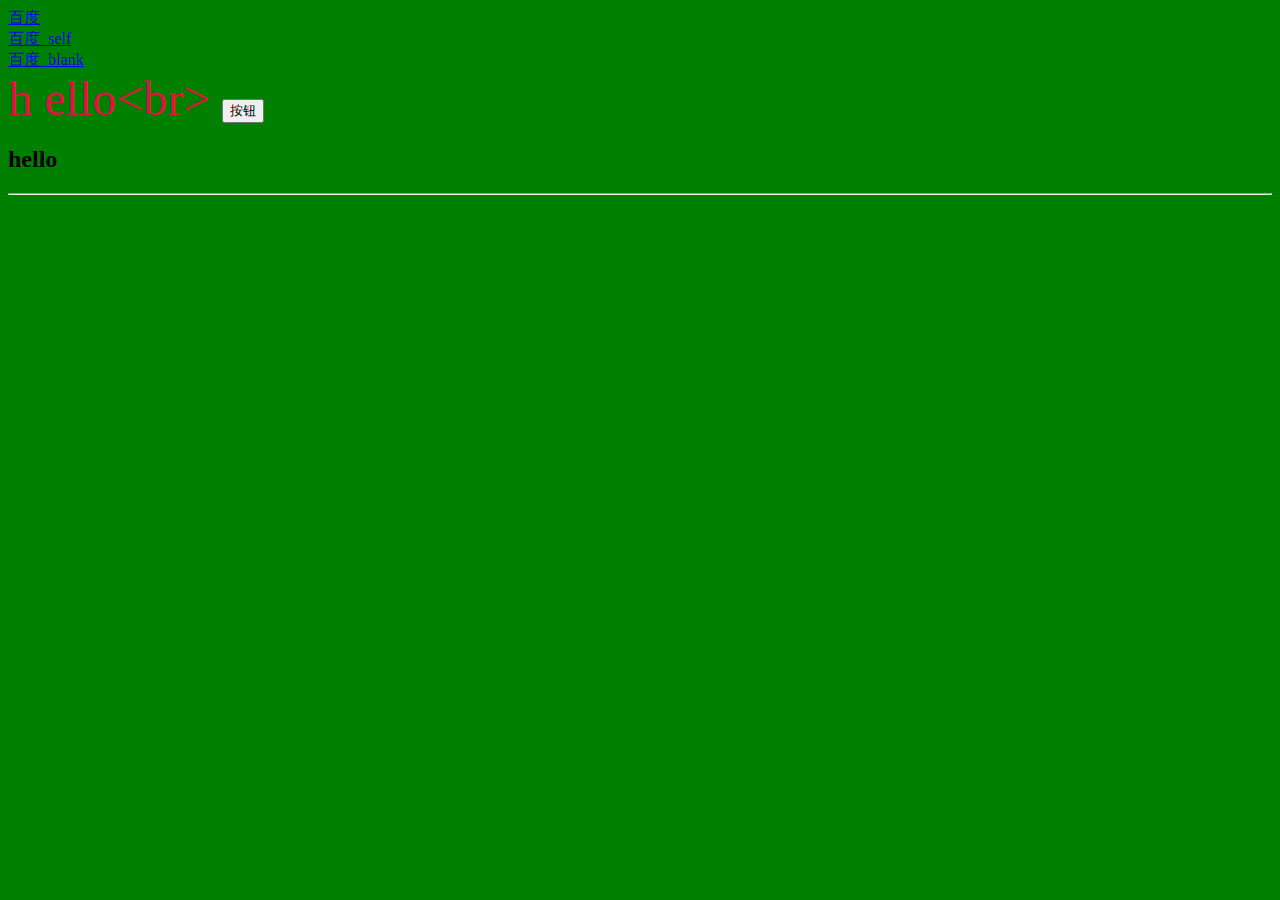
==== com/index01/html/hello.html @ 908c7ca5 "javaWeb" ====
<!DOCTYPE html>
  <html lang="en">
  <head>
      <meta charset="UTF-8">
      <title>Title</title>
  </head>
    <!-- bgcolor背景颜色属性
         onclick  单击事件
         alert  javascript语音提供的警告框函数
         <font>hello</font> 字体标签
         &lt;br&gt;   打印<br>
         &nbsp; 空格
         h1---h6  标题
         -->
  <!-- a标签是 超链接
	 		   href     属性设置连接的地址
	 		   target   属性设置哪个目标进行跳转
	 			 _self		表示当前页面(默认值)
	 			 _blank		表示打开新页面来进行跳转
	 -->
  <a href="http://localhost:8080">百度</a><br/>
  <a href="http://localhost:8080" target="_self">百度_self</a><br/>
  <a href="http://localhost:8080" target="_blank">百度_blank</a><br/>

  <body bgcolor="green" >
    <font color="#dc143c" face="宋体" size="8">h&nbsp;ello&lt;br&gt; </font><!-- 注释 -->
    <button onclick="alert('你好')">按钮</button>
    <h2>hello</h2>
    <hr>
  </body>
</html>
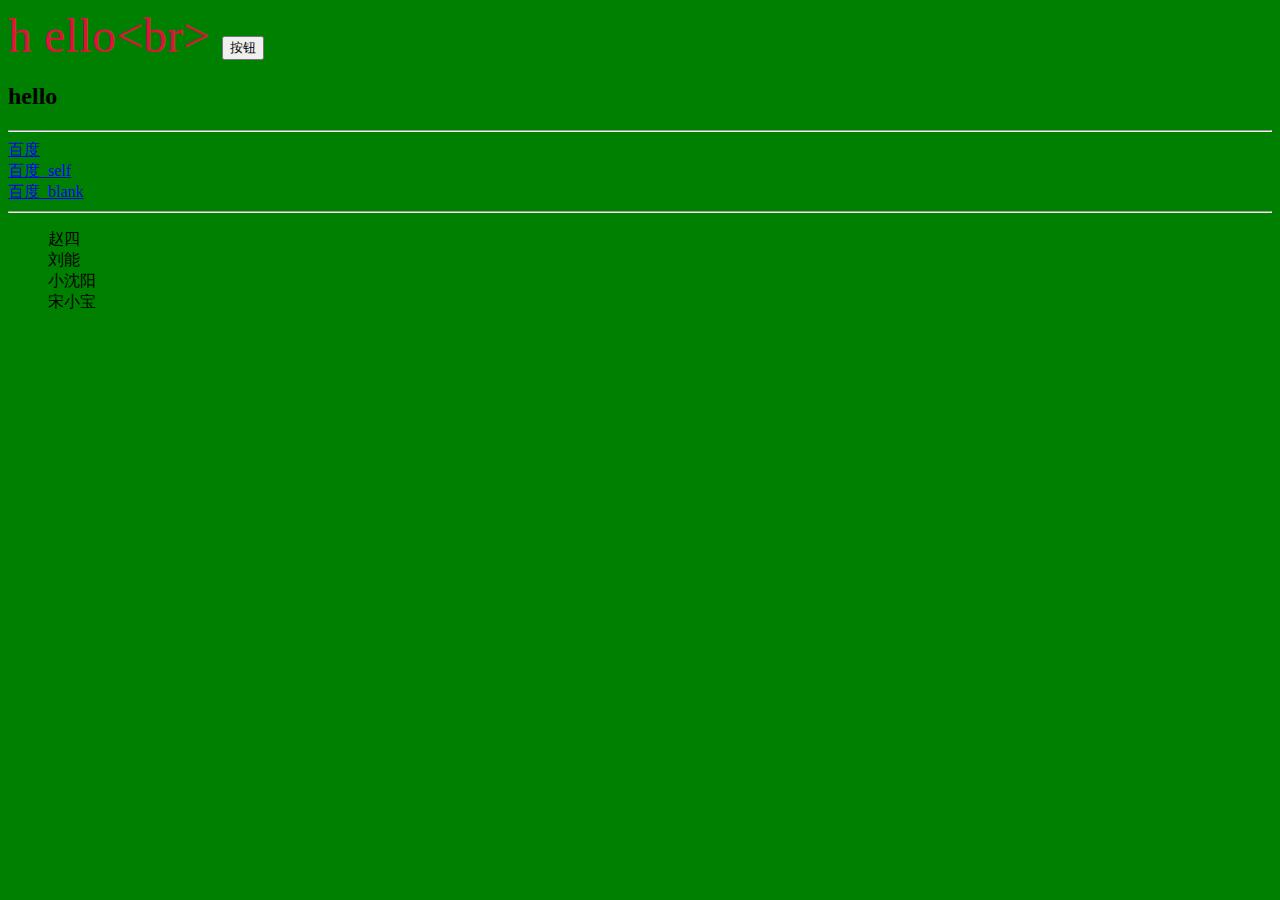
==== commit da2c3377: "javaWeb" ====
--- a/com/index01/html/hello.html
+++ b/com/index01/html/hello.html
@@ -12,20 +12,33 @@
          &nbsp; 空格
          h1---h6  标题
          -->
-  <!-- a标签是 超链接
-	 		   href     属性设置连接的地址
-	 		   target   属性设置哪个目标进行跳转
-	 			 _self		表示当前页面(默认值)
-	 			 _blank		表示打开新页面来进行跳转
-	 -->
-  <a href="http://localhost:8080">百度</a><br/>
-  <a href="http://localhost:8080" target="_self">百度_self</a><br/>
-  <a href="http://localhost:8080" target="_blank">百度_blank</a><br/>
-
   <body bgcolor="green" >
     <font color="#dc143c" face="宋体" size="8">h&nbsp;ello&lt;br&gt; </font><!-- 注释 -->
     <button onclick="alert('你好')">按钮</button>
     <h2>hello</h2>
     <hr>
+
+    <!-- a标签是 超链接
+         href     属性设置连接的地址
+         target   属性设置哪个目标进行跳转
+         _self		表示当前页面(默认值)
+         _blank		表示打开新页面来进行跳转
+  -->
+    <a href="http://localhost:8080">百度</a><br/>
+    <a href="http://localhost:8080" target="_self">百度_self</a><br/>
+    <a href="http://localhost:8080" target="_blank">百度_blank</a><br/>
+    <hr>
+
+    <!--需求1：使用无序，列表方式，把东北F4，赵四，刘能，小沈阳，宋小宝，展示出来
+         ul 是无序列表
+             type属性可以修改列表项前面的符号
+         li  是列表项
+     -->
+    <ul type="none">
+      <li>赵四</li>
+      <li>刘能</li>
+      <li>小沈阳</li>
+      <li>宋小宝</li>
+    </ul>
   </body>
 </html>
